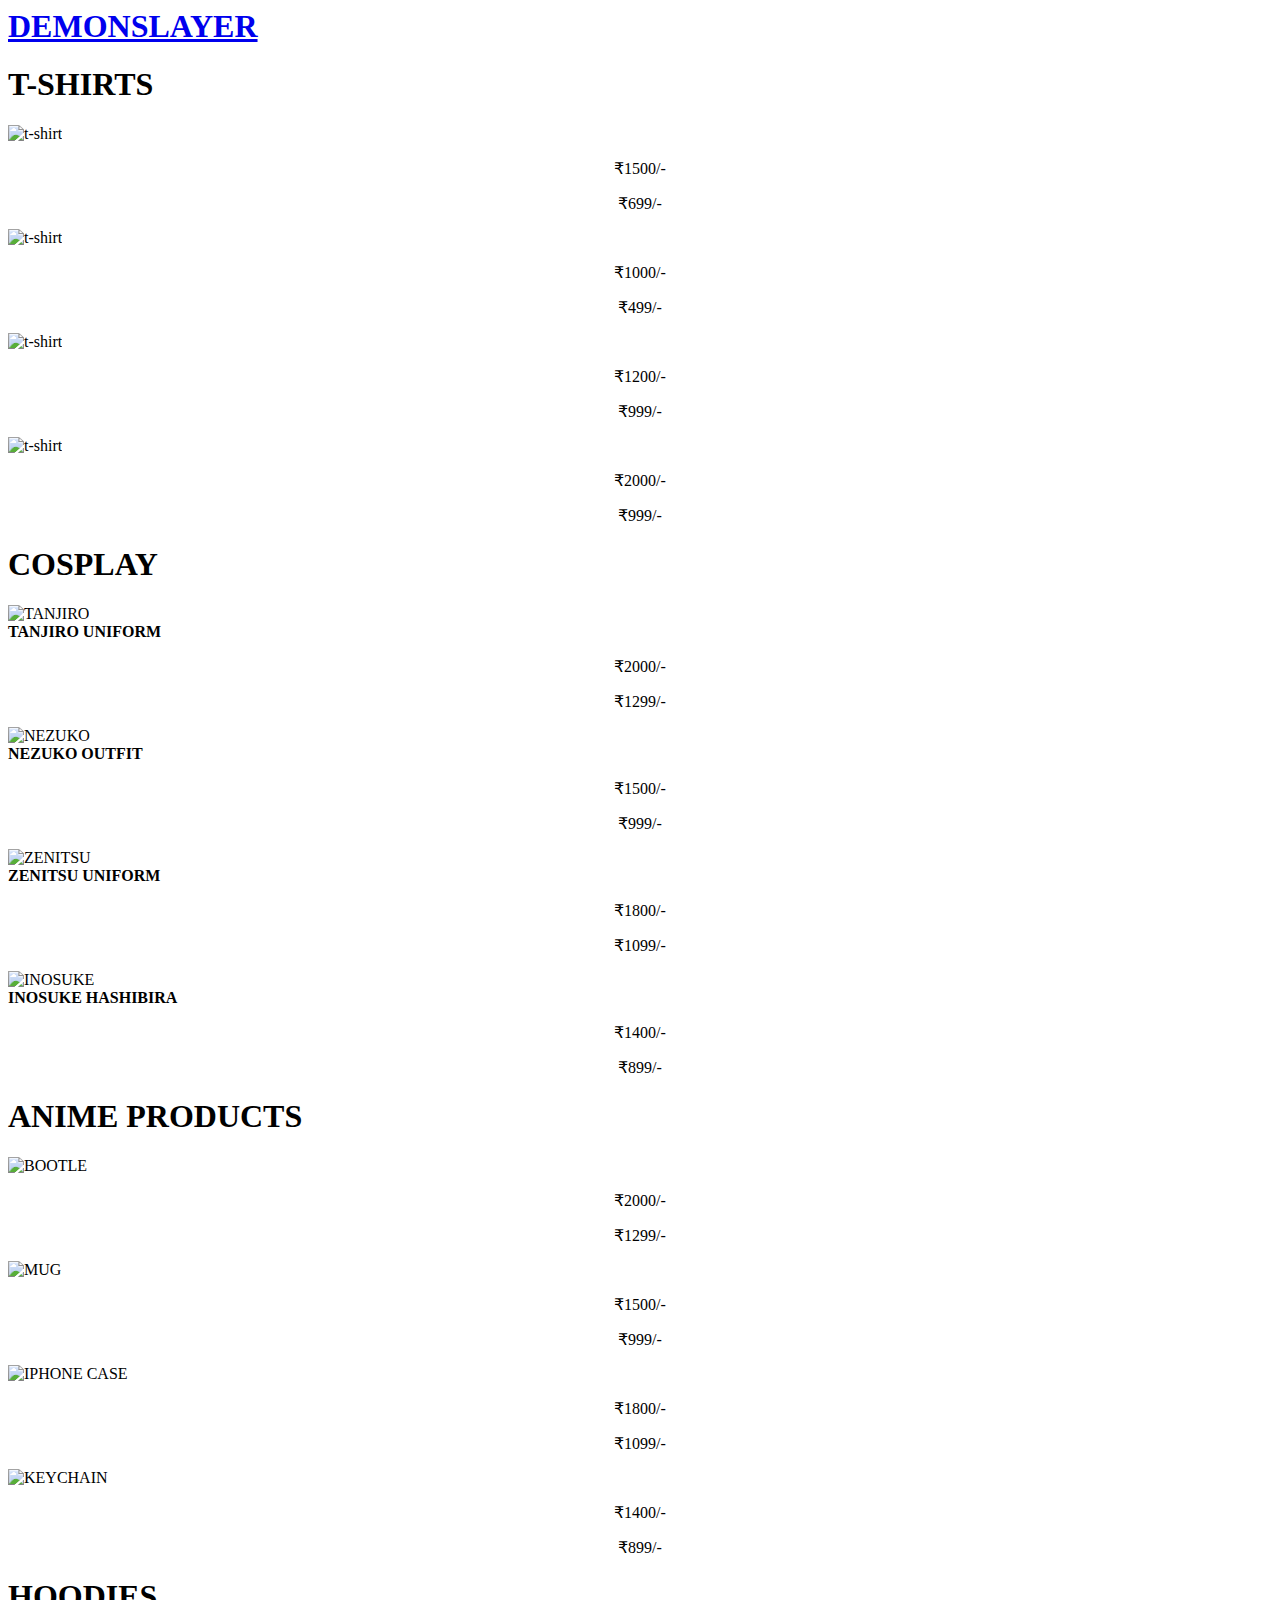
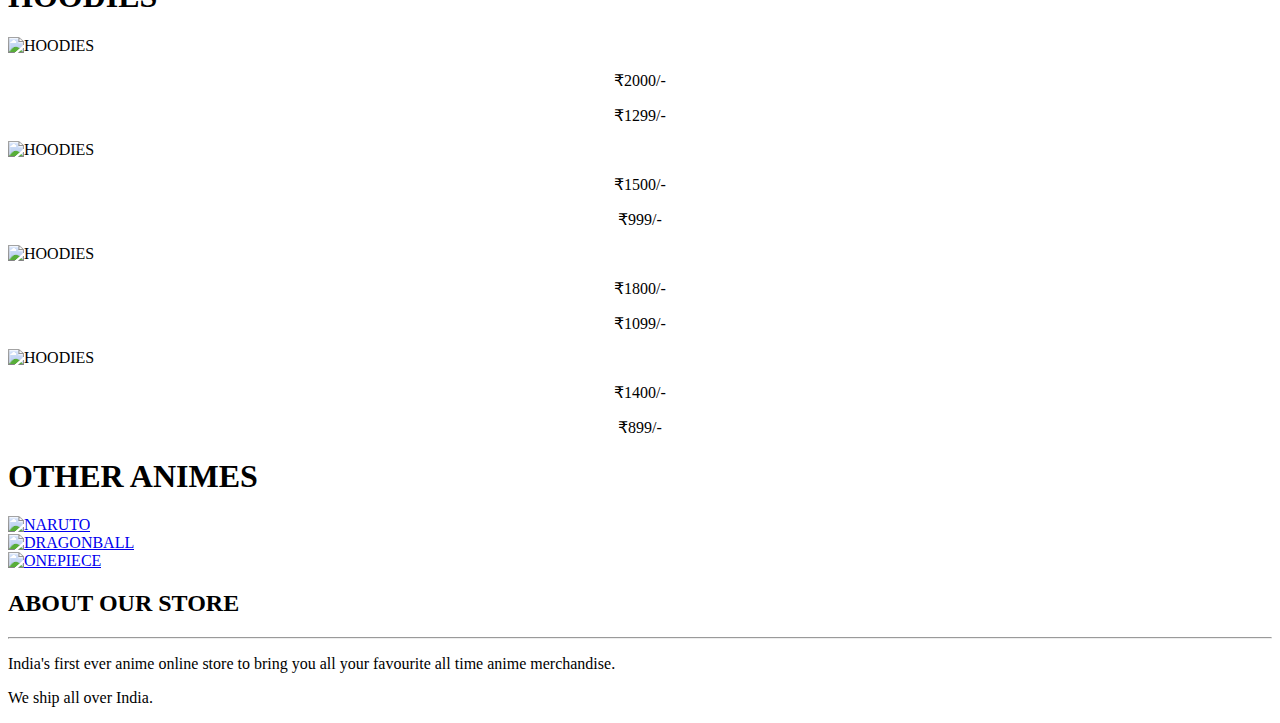
==== DEMONSLAYERSALE.html @ c2c810c6 "Create DEMONSLAYERSALE.html" ====
<html lang="en">

<head>
    <meta charset="UTF-8">
    <meta http-equiv="X-UA-Compatible" content="IE=edge">
    <meta name="viewport" content="width=device-width, initial-scale=1.0">
    <title>Animesale</title>
    <link rel="stylesheet" href="animesalecss.css">
    <link href="https://cdn.jsdelivr.net/npm/bootstrap@5.3.0-alpha3/dist/css/bootstrap.min.css" rel="stylesheet"
        integrity="sha384-KK94CHFLLe+nY2dmCWGMq91rCGa5gtU4mk92HdvYe+M/SXH301p5ILy+dN9+nJOZ" crossorigin="anonymous">
    <script src="https://cdn.jsdelivr.net/npm/bootstrap@5.3.0-alpha3/dist/js/bootstrap.bundle.min.js"
        integrity="sha384-ENjdO4Dr2bkBIFxQpeoTz1HIcje39Wm4jDKdf19U8gI4ddQ3GYNS7NTKfAdVQSZe"
        crossorigin="anonymous"></script>

</head>

<body>
    <div class="top1">
        <div class="top">
            <a href="anime ecommerce.html">
                <h1>DEMONSLAYER</h1>
            </a>
        </div>
    </div>

    <!-- tshirts are available -->
    <div class="tsale">
        <h1>T-SHIRTS</h1>
    </div>

    <div class="dsale">

        <div class="d-flex d-row tops1">
            <div class="topsale">
                <div>
                    <img src="https://images-cdn.ubuy.co.in/635b700d20482f2680574a12-anime-all-crew-demon-slayer.jpg"
                        alt="t-shirt">

                </div>
                <center>
                    <p class="porgtop">&#8377;1500/-</p>
                    <p class="ptop">&#8377;699/-</p>

                </center>
            </div>
            <div class="topsale">
                <div>
                    <img src="https://m.media-amazon.com/images/I/61hToUiB9oL._AC_SX569_.jpg" alt="t-shirt">

                </div>
                <center>
                    <p class="porgtop">&#8377;1000/-</p>
                    <p class="ptop">&#8377;499/-</p>

                </center>
            </div>
            <div class="topsale">
                <div>
                    <img src="https://render.fineartamerica.com/images/rendered/default/t-shirt/33/30/images/artworkimages/medium/3/demon-slayer-circle-ulya-girls-transparent.png?targetx=20&targety=-1&imagewidth=394&imageheight=475&modelwidth=440&modelheight=590"
                        alt="t-shirt">

                </div>
                <center>
                    <p class="porgtop">&#8377;1200/-</p>
                    <p class="ptop">&#8377;999/-</p>

                </center>
            </div>
            <div class="topsale">
                <div>
                    <img src="https://m.media-amazon.com/images/I/61CEZQb4jYS._AC_UX679_.jpg" alt="t-shirt">

                </div>
                <center>
                    <p class="porgtop">&#8377;2000/-</p>
                    <p class="ptop">&#8377;999/-</p>

                </center>
            </div>
        </div>
    </div>




    <!-- from here cosplay available -->
    <div class="asale">
        <h1>COSPLAY</h1>
    </div>

    <div class="dsale">

        <div class="d-flex d-row tops">
            <div class="topsale">
                <div>
                    <img src="https://i.ebayimg.com/images/g/HugAAOSwnnZf1eAl/s-l500.jpg" class="main-img"
                        alt="TANJIRO">


                </div>
                <b>TANJIRO UNIFORM</b>
                <center>
                    <p class="porgtop">&#8377;2000/-</p>
                    <p class="ptop">&#8377;1299/-</p>

                </center>

            </div>
            <div class="topsale">
                <div>
                    <img src="https://m.media-amazon.com/images/I/51rr1lv8qKL._UL1200_.jpg" alt="NEZUKO">

                </div>
                <b>NEZUKO OUTFIT</b>
                <center>
                    <p class="porgtop">&#8377;1500/-</p>
                    <p class="ptop">&#8377;999/-</p>

                </center>
            </div>
            <div class="topsale">
                <div>
                    <img src="https://m.media-amazon.com/images/W/IMAGERENDERING_521856-T1/images/I/61HiwqgtjzL._AC_UX522_.jpg"
                        alt="ZENITSU">

                </div>
                <b>ZENITSU UNIFORM</b>
                <center>
                    <p class="porgtop">&#8377;1800/-</p>
                    <p class="ptop">&#8377;1099/-</p>

                </center>
            </div>
            <div class="topsale">
                <div>
                    <img src="https://m.media-amazon.com/images/I/51zFRtFVEyL._UX466_.jpg" alt="INOSUKE">

                </div>
                <b>INOSUKE HASHIBIRA</b>
                <center>
                    <p class="porgtop">&#8377;1400/-</p>
                    <p class="ptop">&#8377;899/-</p>

                </center>
            </div>
        </div>


    </div>
    <!-- from here mugs are sale -->
    <div class="asale">
        <h1>ANIME PRODUCTS</h1>
    </div>
    <div class="dsale">


        <div class="d-flex d-row tops">
            <div class="topsale">
                <div>
                    <img src="https://www.shophomeoutlet.com/wp-content/uploads/2022/10/18626282_av1.jpg"
                        class="main-img" alt="BOOTLE">


                </div>


                <center>
                    <p class="porgtop">&#8377;2000/-</p>
                    <p class="ptop">&#8377;1299/-</p>

                </center>

            </div>
            <div class="topsale">
                <div>
                    <img src="https://m.media-amazon.com/images/I/712zvhsfNRL.jpg" alt="MUG">

                </div>

                <center>
                    <p class="porgtop">&#8377;1500/-</p>
                    <p class="ptop">&#8377;999/-</p>

                </center>
            </div>
            <div class="topsale">
                <div>
                    <img src="https://cdn11.bigcommerce.com/s-i3fxbqbw58/images/stencil/1280x1280/products/224270/268767/ANIME%20DEMON%20SLAYER%20NEZUKO%20KAMADO__71408.1673334260.jpg?c=1"
                        alt="IPHONE CASE">

                </div>

                <center>
                    <p class="porgtop">&#8377;1800/-</p>
                    <p class="ptop">&#8377;1099/-</p>

                </center>
            </div>
            <div class="topsale">
                <div>
                    <img src="https://m.media-amazon.com/images/I/61I+Mkp5WTS._UL1000_.jpg" alt="KEYCHAIN">

                </div>

                <center>
                    <p class="porgtop">&#8377;1400/-</p>
                    <p class="ptop">&#8377;899/-</p>

                </center>
            </div>
        </div>


    </div>
    <!-- 
    HOODIES ARE AVAILABLE -->

    <div class="asale">
        <h1>HOODIES</h1>
    </div>
    <div class="dsale">


        <div class="d-flex d-row tops">
            <div class="topsale">
                <div>
                    <img src="https://m.media-amazon.com/images/I/51g+8rVRGBL.jpg" class="main-img" alt="HOODIES">


                </div>


                <center>
                    <p class="porgtop">&#8377;2000/-</p>
                    <p class="ptop">&#8377;1299/-</p>

                </center>

            </div>
            <div class="topsale">
                <div>
                    <img src="https://m.media-amazon.com/images/I/51NdaV1v98L._UX569_.jpg" alt="HOODIES">

                </div>

                <center>
                    <p class="porgtop">&#8377;1500/-</p>
                    <p class="ptop">&#8377;999/-</p>

                </center>
            </div>
            <div class="topsale">
                <div>

                    <img src="https://m.media-amazon.com/images/I/61UzG7ArIrL._UL1000_.jpg" alt="HOODIES">

                </div>

                <center>
                    <p class="porgtop">&#8377;1800/-</p>
                    <p class="ptop">&#8377;1099/-</p>

                </center>
            </div>
            <div class="topsale">
                <div>
                    <img src="https://m.media-amazon.com/images/I/61Giwie7XvL._UX569_.jpg" alt="HOODIES">

                </div>

                <center>
                    <p class="porgtop">&#8377;1400/-</p>
                    <p class="ptop">&#8377;899/-</p>

                </center>
            </div>
        </div>


    </div>


    <div class="asale">
        <h1>OTHER ANIMES</h1>
    </div>

    <div class="d-flex d-row charsearch">
        <div class="charsale">
            <a href="NARUTOSALE.html"><img src="https://e1.pxfuel.com/desktop-wallpaper/165/570/desktop-wallpaper-naruto-naruto-anime-animated-anime-main-character.jpg"
                alt="NARUTO"></a>

        </div>
        <div class="charsale">
            <a href="DRAGONBALLSALE.html"><img
                    src="https://w0.peakpx.com/wallpaper/209/152/HD-wallpaper-dragon-ball-z-super-god.jpg"
                    alt="DRAGONBALL">
            </a>
        </div>
        <div class="charsale">
            <a href="ONEPIECESALE.html"><img src="https://e1.pxfuel.com/desktop-wallpaper/705/55/desktop-wallpaper-repin-one-piece-crew-new-on-pinterest-backgrounds-mugiwara-crew-thumbnail.jpg"
                alt="ONEPIECE"></a>

        </div>
        <div class="charsale">
            <img src="https://c4.wallpaperflare.com/wallpaper/281/996/51/death-note-manga-1996x2912-anime-death-note-hd-art-wallpaper-preview.jpg" alt="">

        </div>
    </div>
    <div class="foot">
        <div class="about">
            <h2>ABOUT OUR STORE</h2>
            <hr>
            <p>India's first ever anime online store to bring you all your favourite all time anime merchandise.</p>
            <p>We ship all over India.</p>
        </div>


    </div>
</body>



</html>
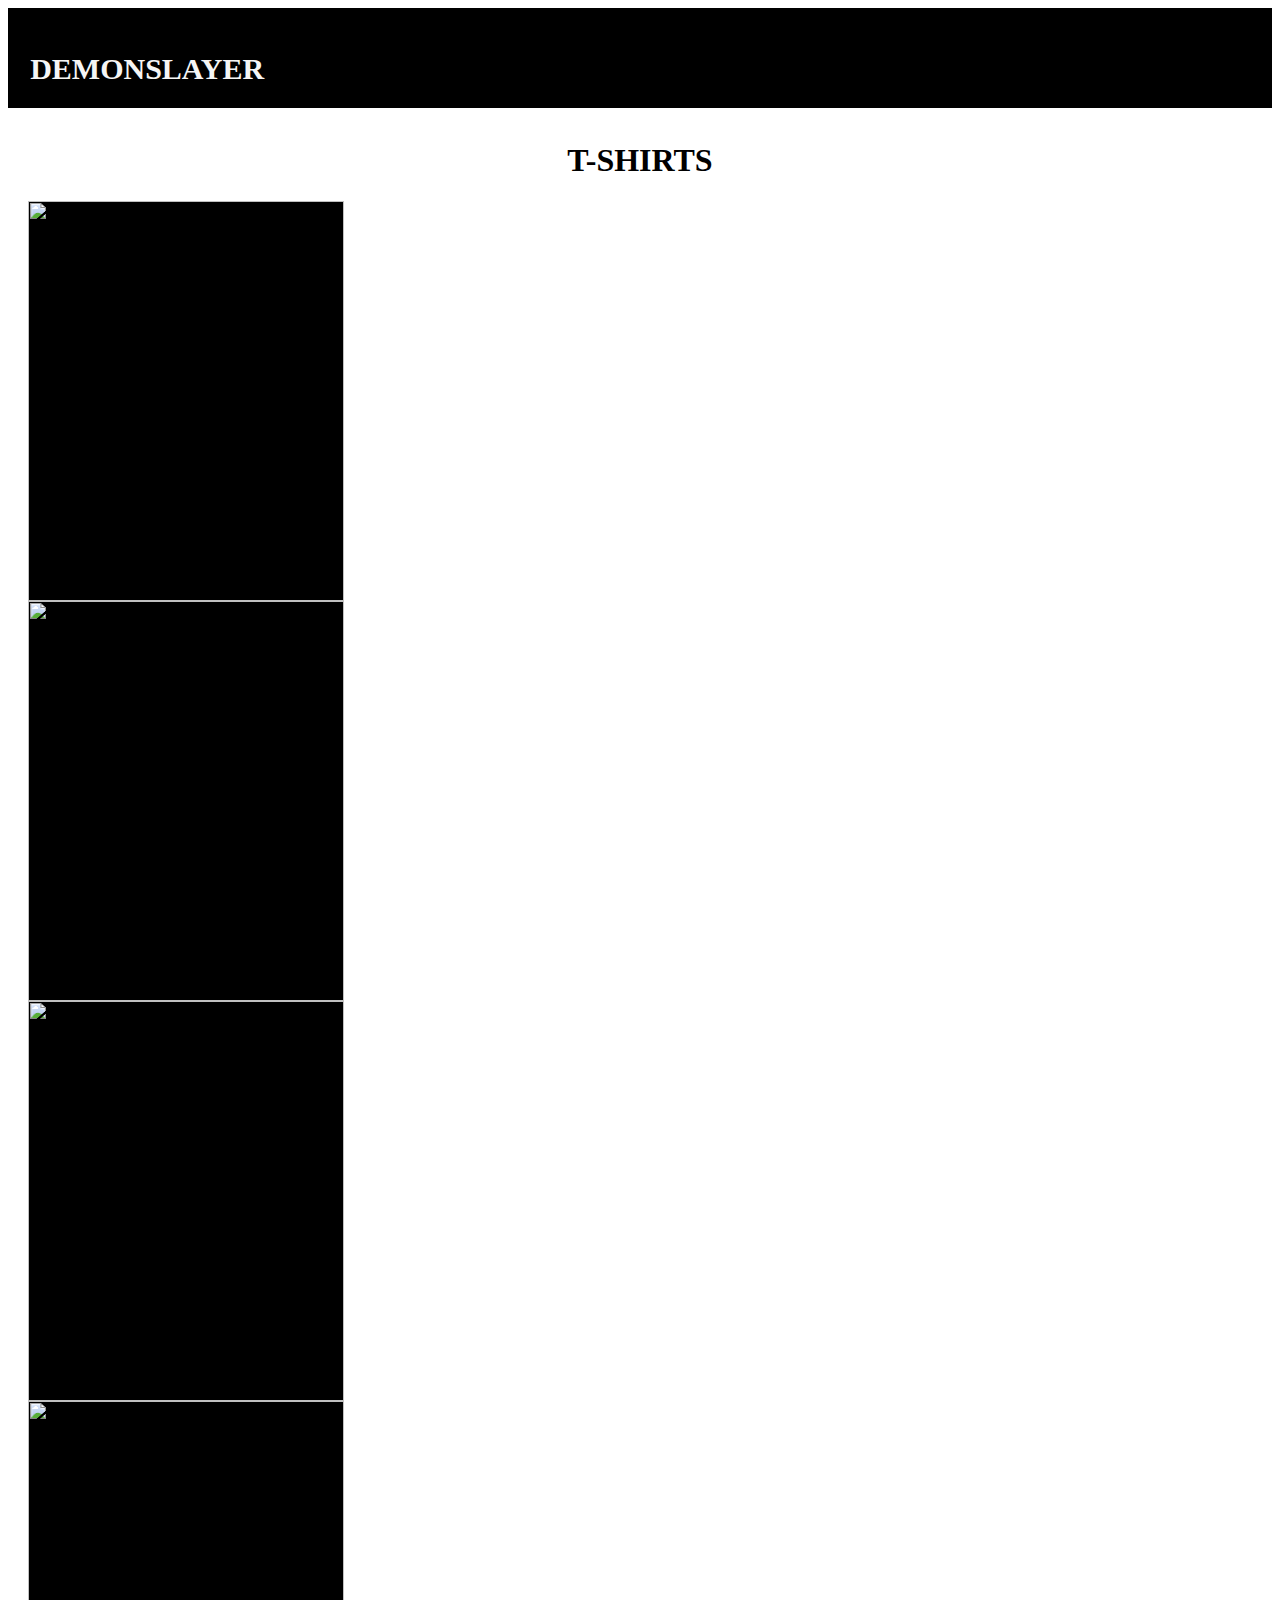
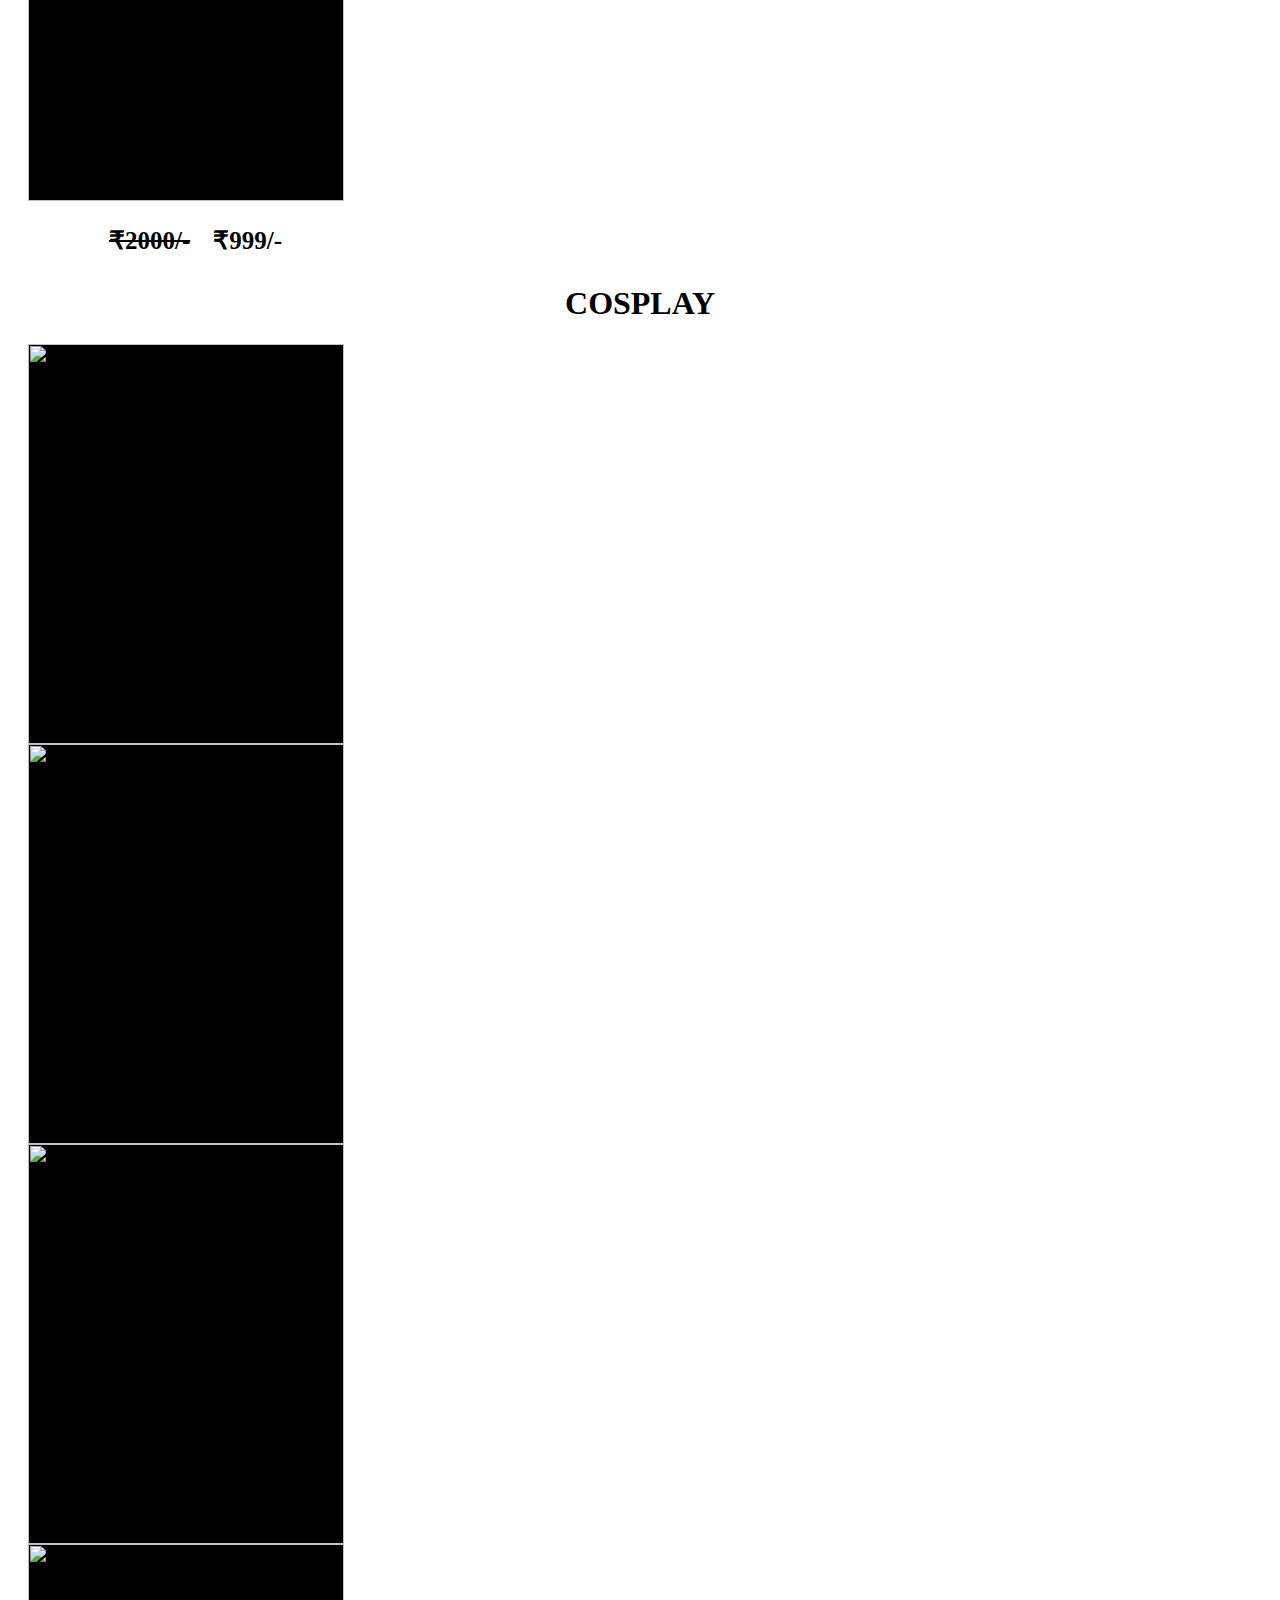
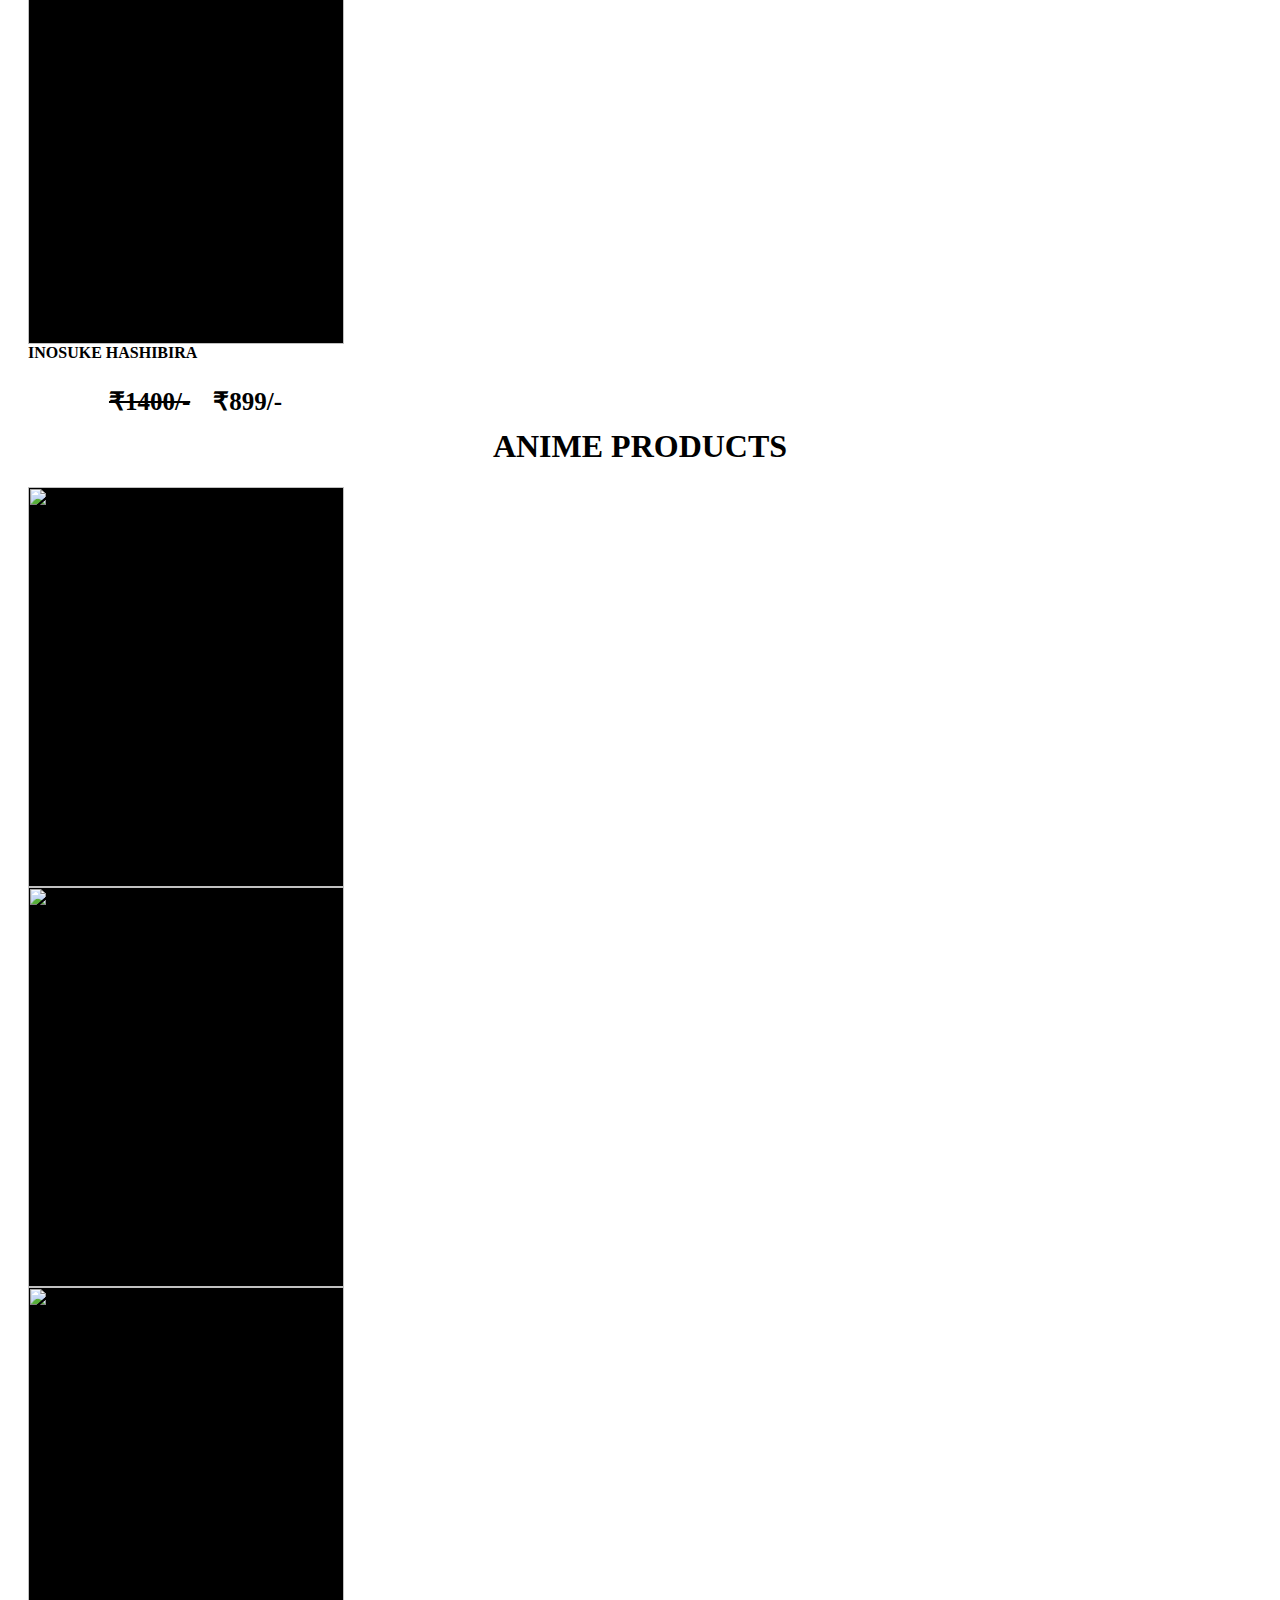
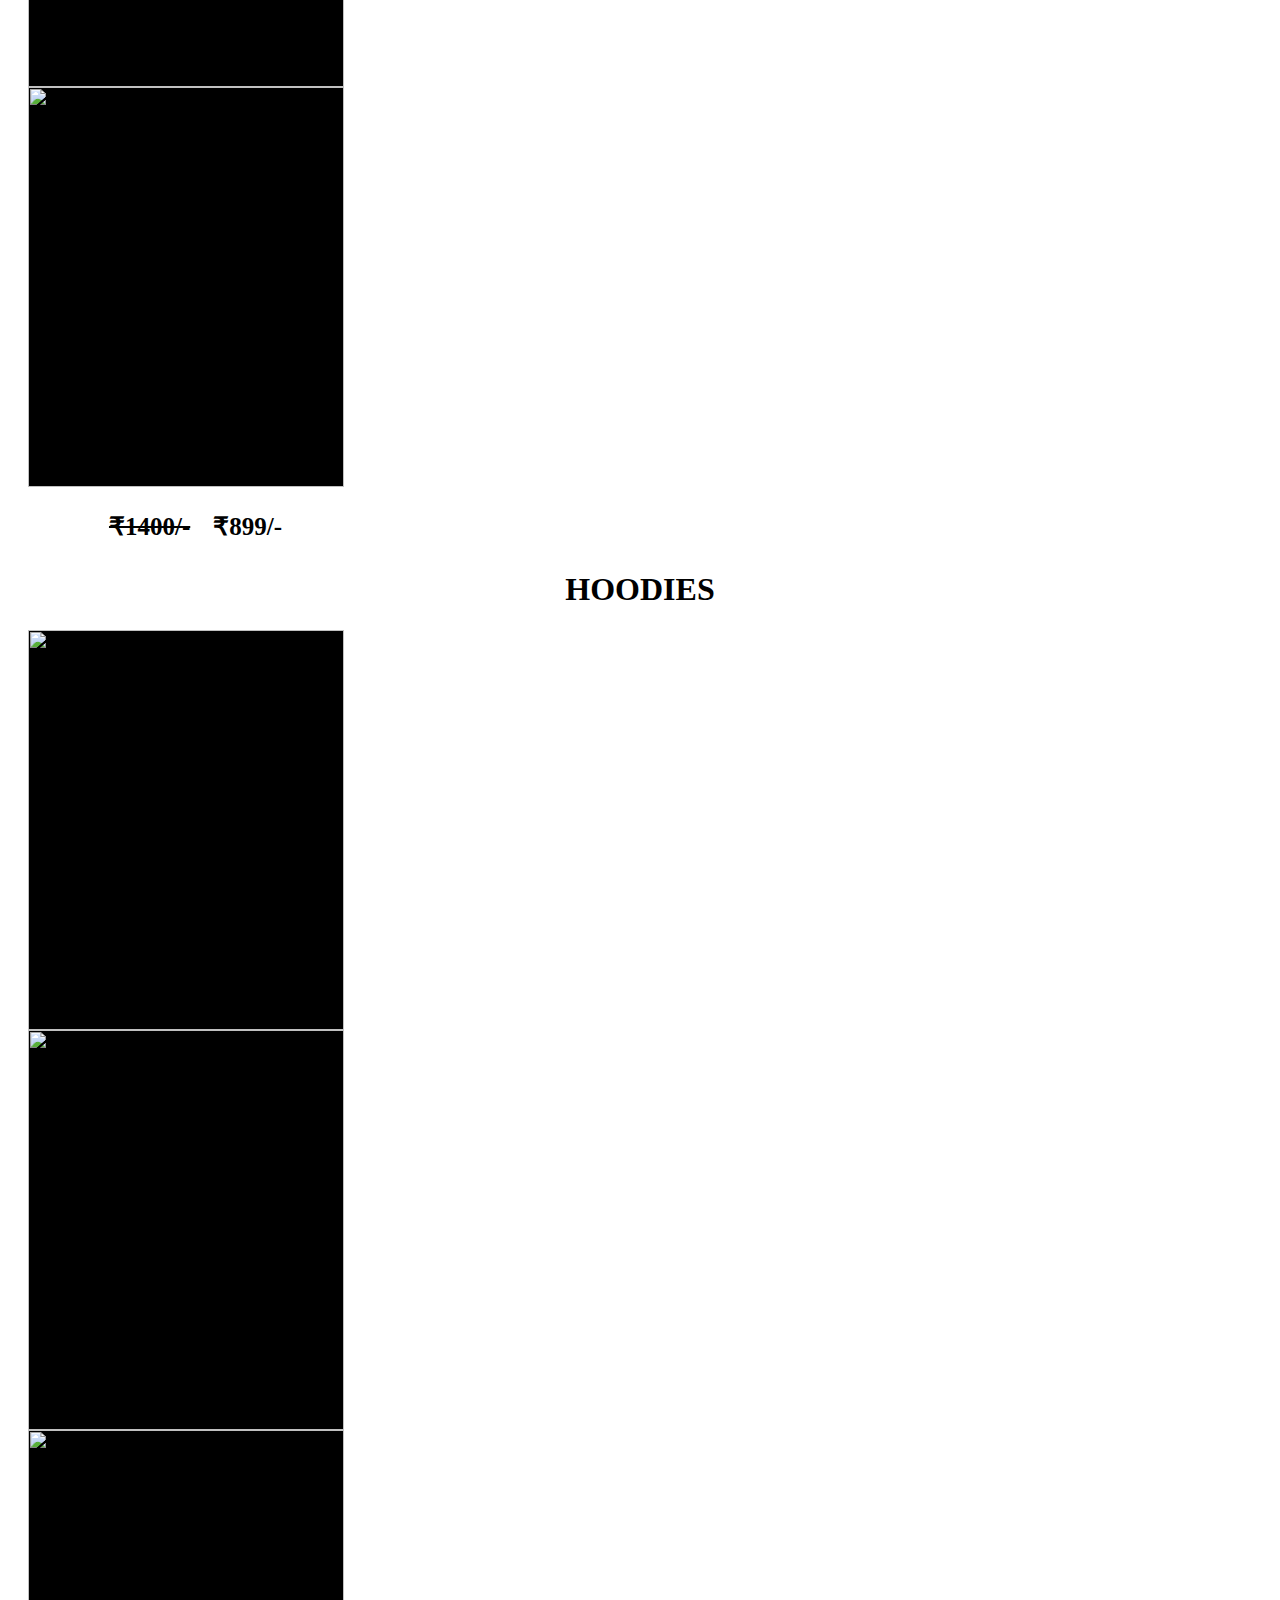
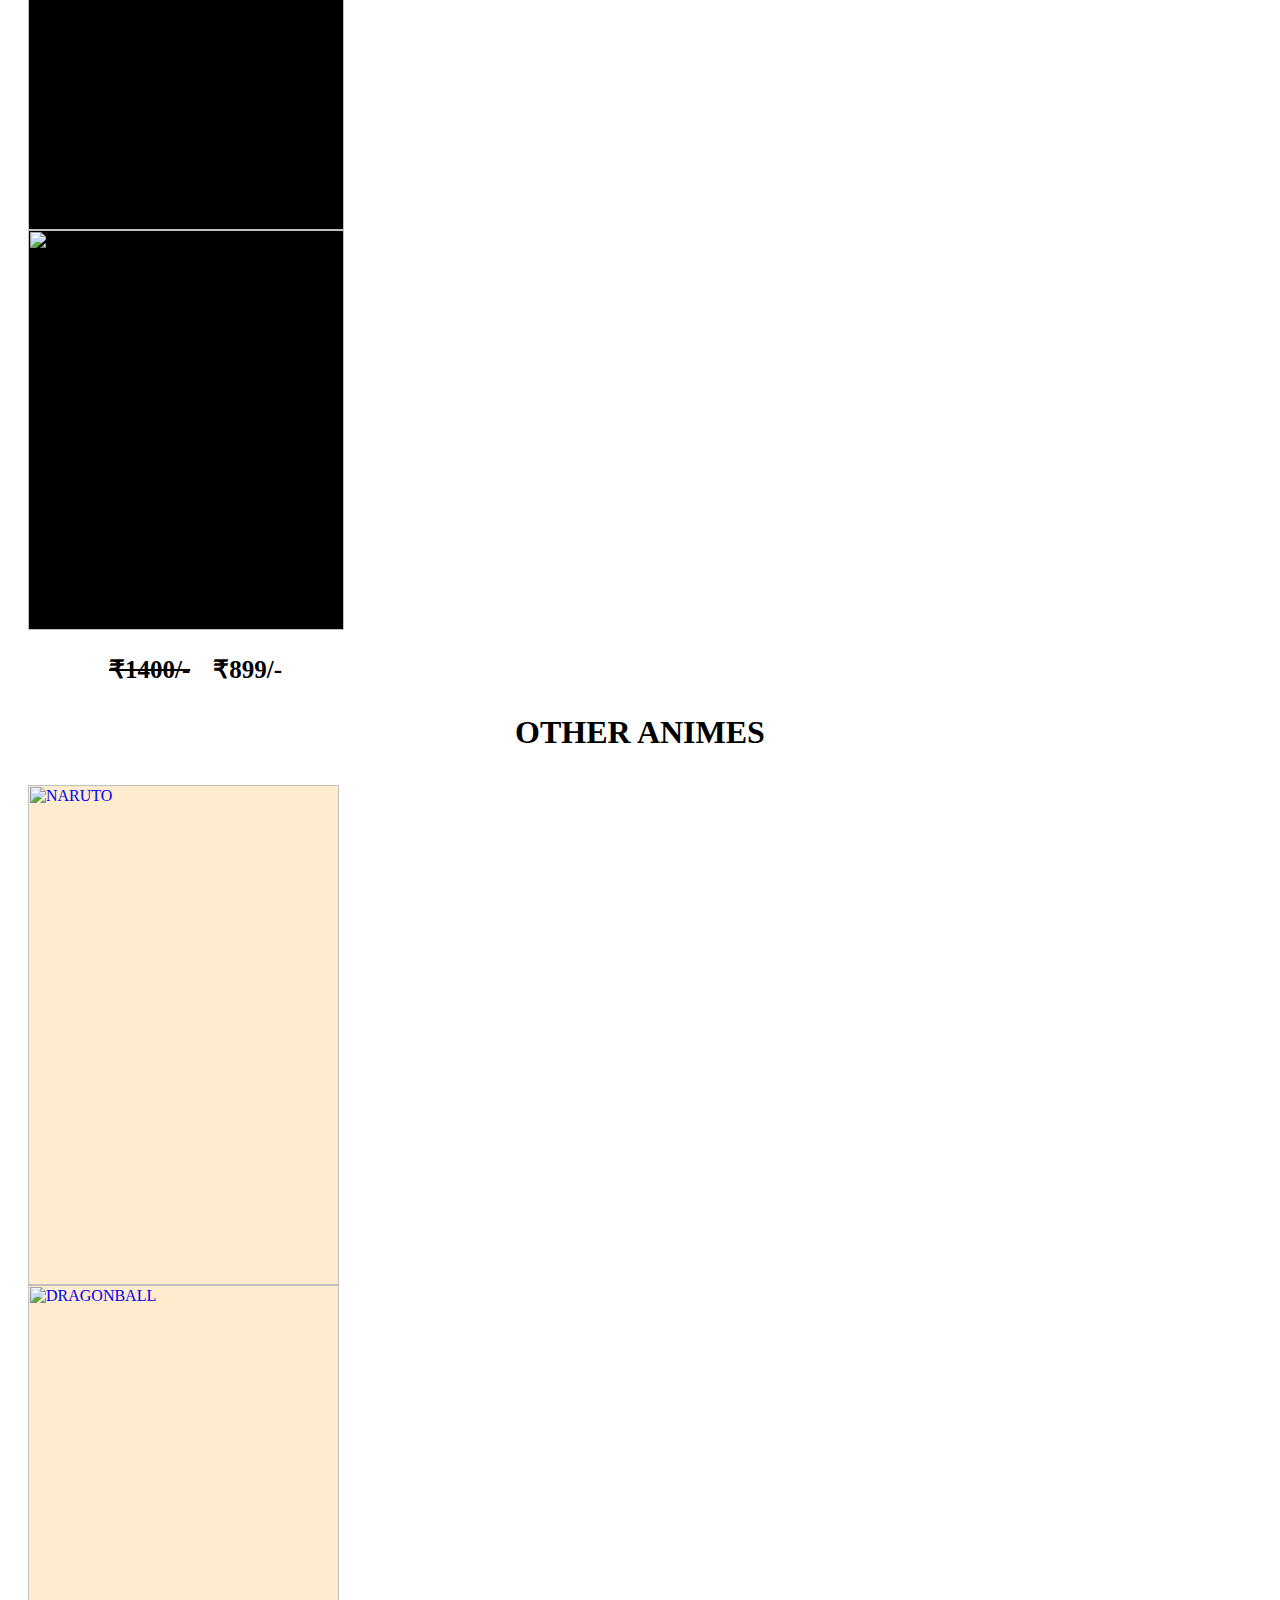
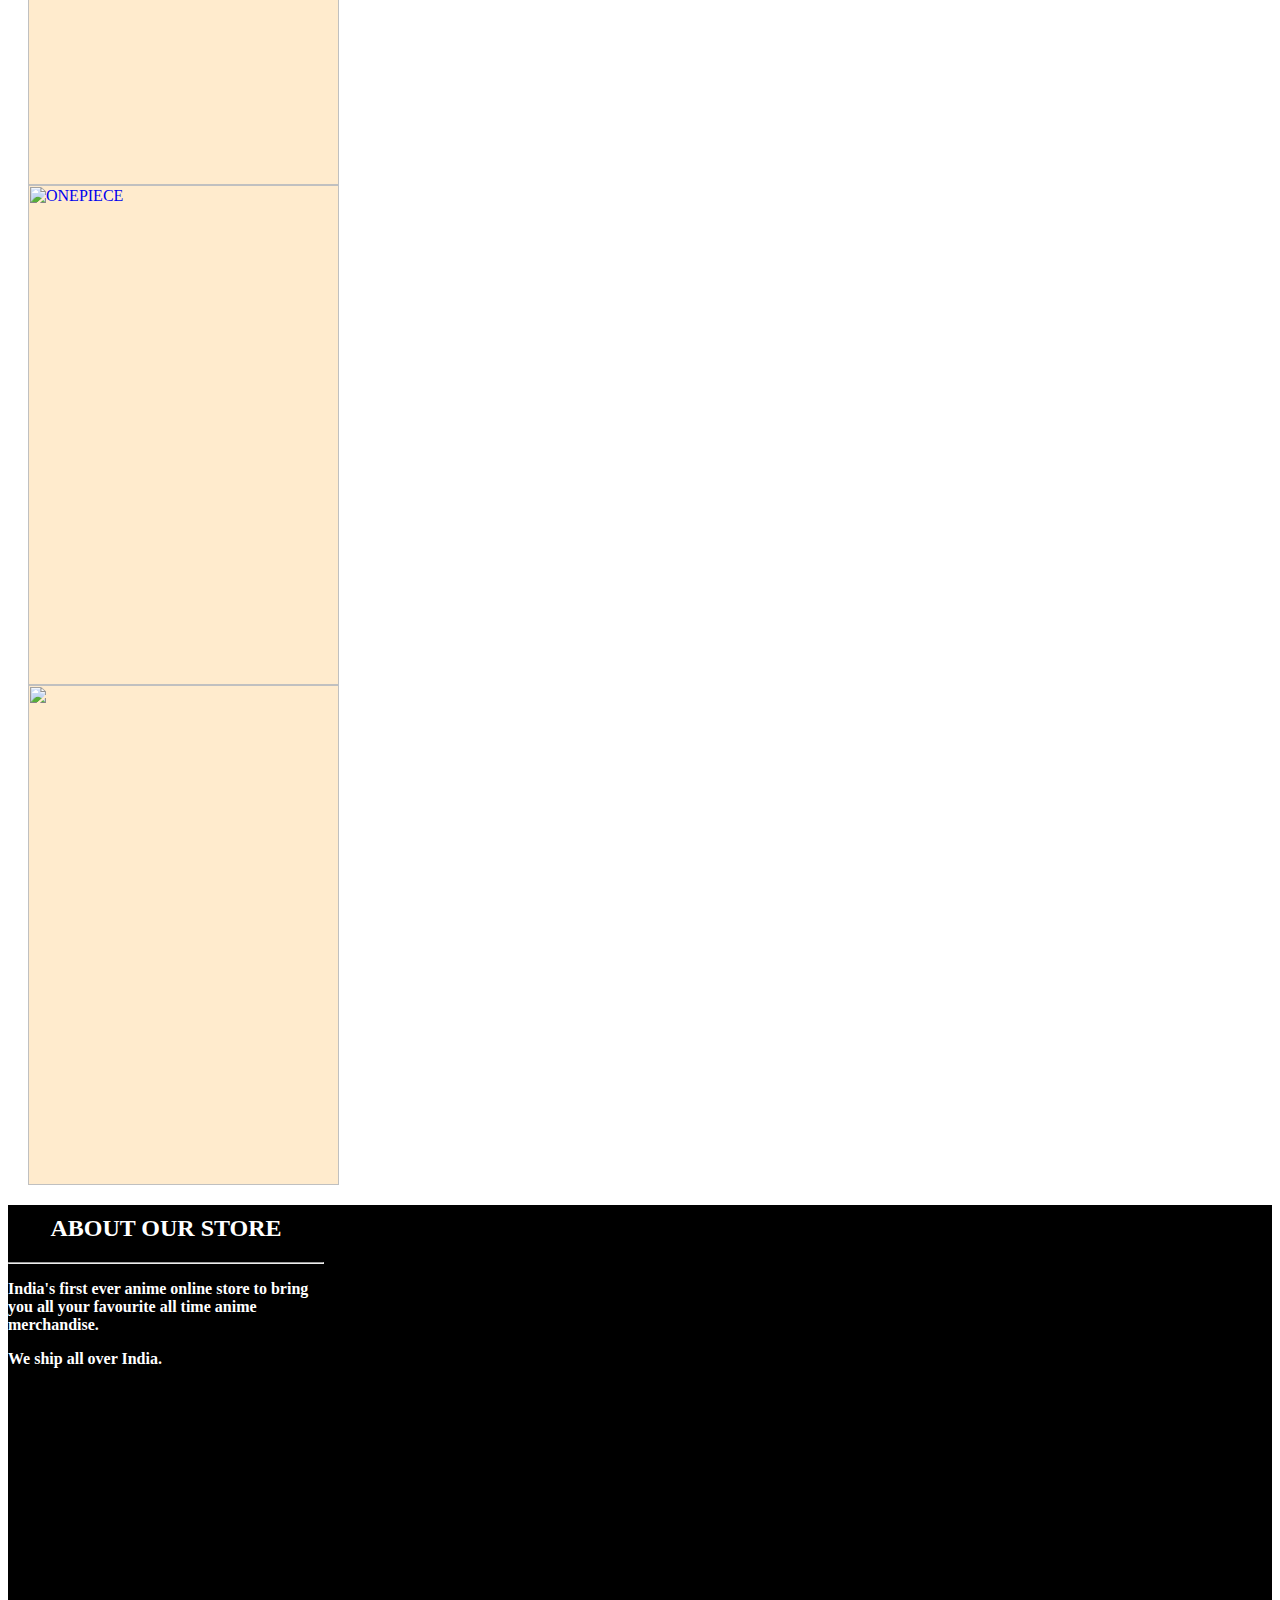
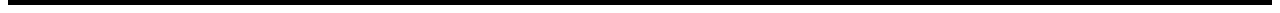
==== commit 57d492c8: "Update DEMONSLAYERSALE.html" ====
--- a/DEMONSLAYERSALE.html
+++ b/DEMONSLAYERSALE.html
@@ -17,7 +17,7 @@
 <body>
     <div class="top1">
         <div class="top">
-            <a href="anime ecommerce.html">
+            <a href="index.html">
                 <h1>DEMONSLAYER</h1>
             </a>
         </div>
--- a/animesalecss.css
+++ b/animesalecss.css
@@ -0,0 +1,121 @@
+.top1{
+    background-color: black;
+    height: 100px;
+    
+}
+.top{
+    width: 17%;
+    padding: 1.5%;
+}
+.top1 h1{
+    font-size: 30px;
+    padding: 1.5%;
+    color: whitesmoke;
+    text-decoration: none;
+    padding-top: 2.5%;
+    
+}
+.top1 a{
+    text-decoration: none;
+}
+
+.asale{
+    text-align: center;
+}
+
+.topsale{
+    height: 400px;
+    width: 25%;
+    background-color: black;
+    
+    
+    margin-left: 20px;
+    
+}
+.yourname {
+    height: 400px;
+    width: 50%;
+}
+.manga{
+    height: 400px;
+    width: 20%;
+    margin-left: 60px;
+}
+
+.topsale img {
+    height: 100%;
+    width: 100%;
+    
+}
+.topsale p {
+    display: inline-block;
+    font-size: 25px;
+    font-weight: bold;
+    margin-left: 6%;
+    text-decoration-line: line-through;
+   
+    
+  
+}
+center .ptop {
+   text-decoration: none;
+}
+.topsale:hover{
+    border-style: solid;
+}
+.tsale {
+    text-align: center;
+    padding-top: 1%;
+    color:black;
+    margin-bottom: 1%;
+  
+}
+.asale{
+    text-align: center;
+    color: black;
+    padding-top: 5%;
+}
+.tops1{
+    margin-top: 0%;
+}
+.charsale {
+    height: 500px;
+    width: 25%;
+    background-color: blanchedalmond;
+    
+    margin-left: 20px;
+}
+.charsale img{
+    height: 100%;
+    width: 100%;
+}
+.charsearch {
+    margin-right: 20px;
+    padding-top: 1%;
+    margin-bottom: 1%;
+}
+.charsale:hover{
+    border-style:solid;
+    border-radius: 1px;
+}
+.foot{
+    background-color:black;
+    height: 400px;
+   
+    
+}
+.about {
+    color: white;
+    font-weight: bold;
+    height: 400px;
+    width: 25%;
+    
+}
+.about h2{
+    text-align: center;
+    padding-top: 3%;
+}
+.support {
+    height: 400px;
+    padding-left: 3%;
+}
